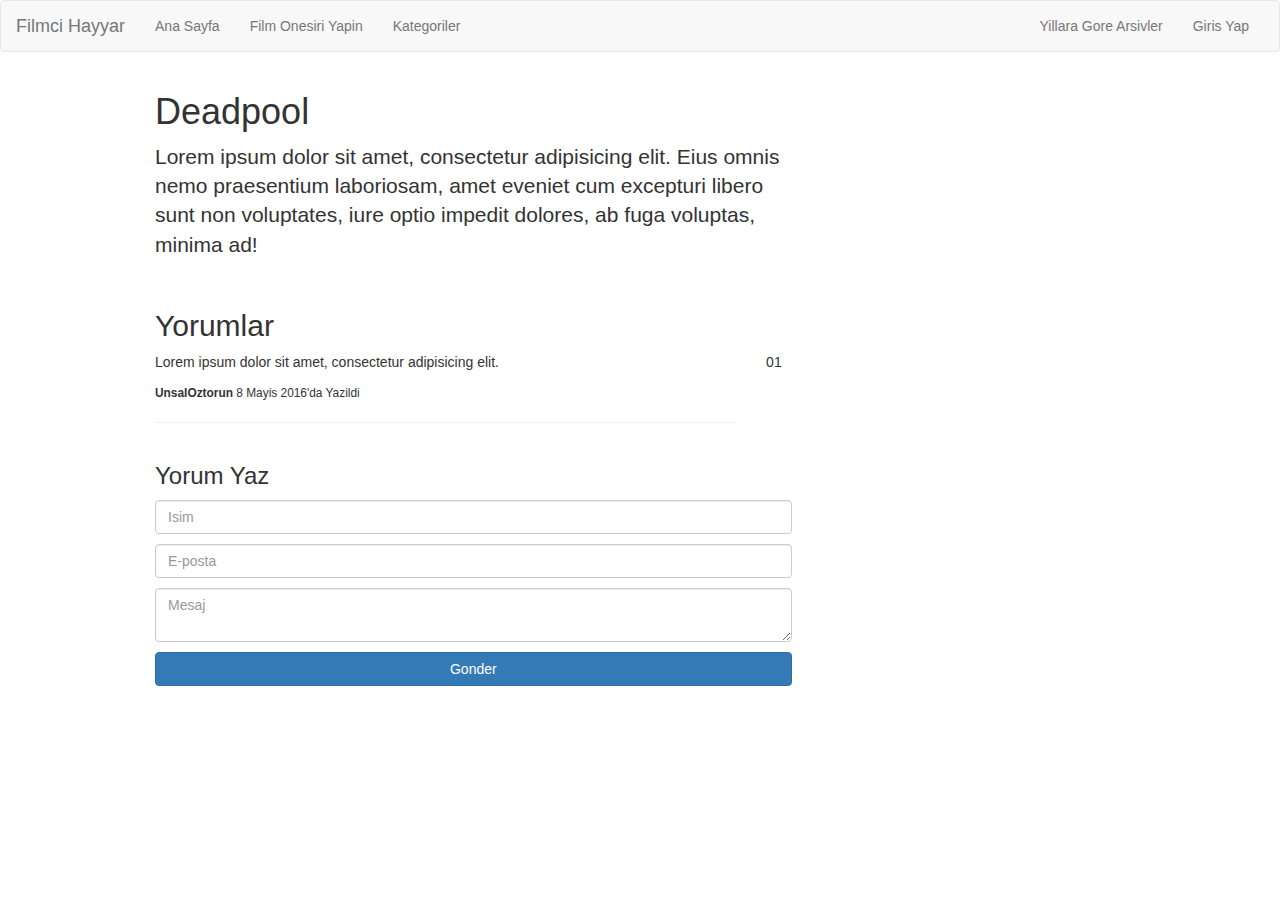
==== article.html @ 44c6bd78 "yip" ====
<!DOCTYPE html>
<html lang="en">

<head>
	<meta charset="utf-8">
	<meta http-equiv="X-UA-Compatible" content="IE=edge">
	<meta name="viewport" content="width=device-width, initial-scale=1">
	<link rel="stylesheet" href="css/article.css">
	<link rel="stylesheet" href="css/default.css">
	<title>Articles</title>

	<!-- Bootstrap -->
	<link href="https://maxcdn.bootstrapcdn.com/bootstrap/3.3.2/css/bootstrap.min.css" rel="stylesheet">

	<!-- HTML5 shim and Respond.js for IE8 support of HTML5 elements and media queries -->
	<!-- WARNING: Respond.js doesn't work if you view the page via file:// -->
	<!--[if lt IE 9]>
        <script src="https://oss.maxcdn.com/html5shiv/3.7.2/html5shiv.min.js"></script>
        <script src="https://oss.maxcdn.com/respond/1.4.2/respond.min.js"></script>
    <![endif]-->
</head>

<body>
	<nav class="navbar navbar-default">
		<div class="container-fluid">
			<!-- Brand and toggle get grouped for better mobile display -->
			<div class="navbar-header">
				<button type="button" class="navbar-toggle collapsed" data-toggle="collapse" data-target="#bs-example-navbar-collapse-1" aria-expanded="false">
					<span class="sr-only">Toggle navigation</span>
					<span class="icon-bar"></span>
					<span class="icon-bar"></span>
					<span class="icon-bar"></span>
				</button>
				<a class="navbar-brand" href="index.html">Filmci Hayyar</a>
			</div>

			<!-- Collect the nav links, forms, and other content for toggling -->
			<div class="collapse navbar-collapse" id="bs-example-navbar-collapse-1">
				<ul class="nav navbar-nav">
					<li class=""><a href="index.html">Ana Sayfa <span class="sr-only">(current)</span></a></li>
					<li><a href="oneri.html">Film Onesiri Yapin</a></li>
					<li><a href="kategoriler.html">Kategoriler</a></li>

				</ul>

				<ul class="nav navbar-nav navbar-right">
					<li class=""><a href="Arsiv.html">Yillara Gore Arsivler</a></li>
					<li><a href="login.html">Giris Yap</a></li>
				</ul>
			</div>
			<!-- /.navbar-collapse -->
		</div>
		<!-- /.container-fluid -->
	</nav>
	<div class="container">
		<div class="row">
			<div class="col-md-8">
				<article>
					<h1>Deadpool</h1>
					<div class="lead">
						Lorem ipsum dolor sit amet, consectetur adipisicing elit. Eius omnis nemo praesentium laboriosam, amet eveniet cum excepturi libero sunt non voluptates, iure optio impedit dolores, ab fuga voluptas, minima ad!
					</div>
				</article>
				<div id="comments">
					<h2>Yorumlar</h2>
					<div class="row">
						<div class="col-md-11">
							<p>
								Lorem ipsum dolor sit amet, consectetur adipisicing elit.
							</p>
							<footer>
								<small><b>UnsalOztorun</b> 8 Mayis 2016'da Yazildi</small>
							</footer>
							<hr>
						</div>
						<div class="col-md-1">01</div>
					</div>
					<form>
						<h3>Yorum Yaz</h3>
						<p>
							<label class="sr-only">Isim</label>
							<input type="text" class="form-control" placeholder="Isim" required>
						</p>

						<p>
							<label class="sr-only">E-posta</label>
							<input type="email" class="form-control" placeholder="E-posta" required>
						</p>

						<p>
							<label class="sr-only">Mesaj</label>
							<textarea class="form-control" placeholder="Mesaj" id="Mesaj" required autocomplate="false"></textarea>
						</p>
						<p>
							<input type="submit" class="btn btn-primary btn-block" value="Gonder">
						</p>
					</form>
				</div>
			</div>
		</div>
	</div>

	<!-- jQuery (necessary for Bootstrap's JavaScript plugins) -->
	<script src="https://ajax.googleapis.com/ajax/libs/jquery/1.11.2/jquery.min.js"></script>
	<!-- Include all compiled plugins (below), or include individual files as needed -->
	<script src="https://maxcdn.bootstrapcdn.com/bootstrap/3.3.2/js/bootstrap.min.js"></script>
</body>

</html>
---- css/article.css ----
form {
	margin-top: 20px;
}

h4 {
	margin-bottom: 0px;
}

.comment-num {
	font-size: 16px;
	color: #ccc
}

#comments {
	margin-top: 50px;
}

#message {
	height: 100px;
}
---- css/default.css ----
body {
	margin-bottom: 50px;
}

.container {
	max-width: 1000px;
}
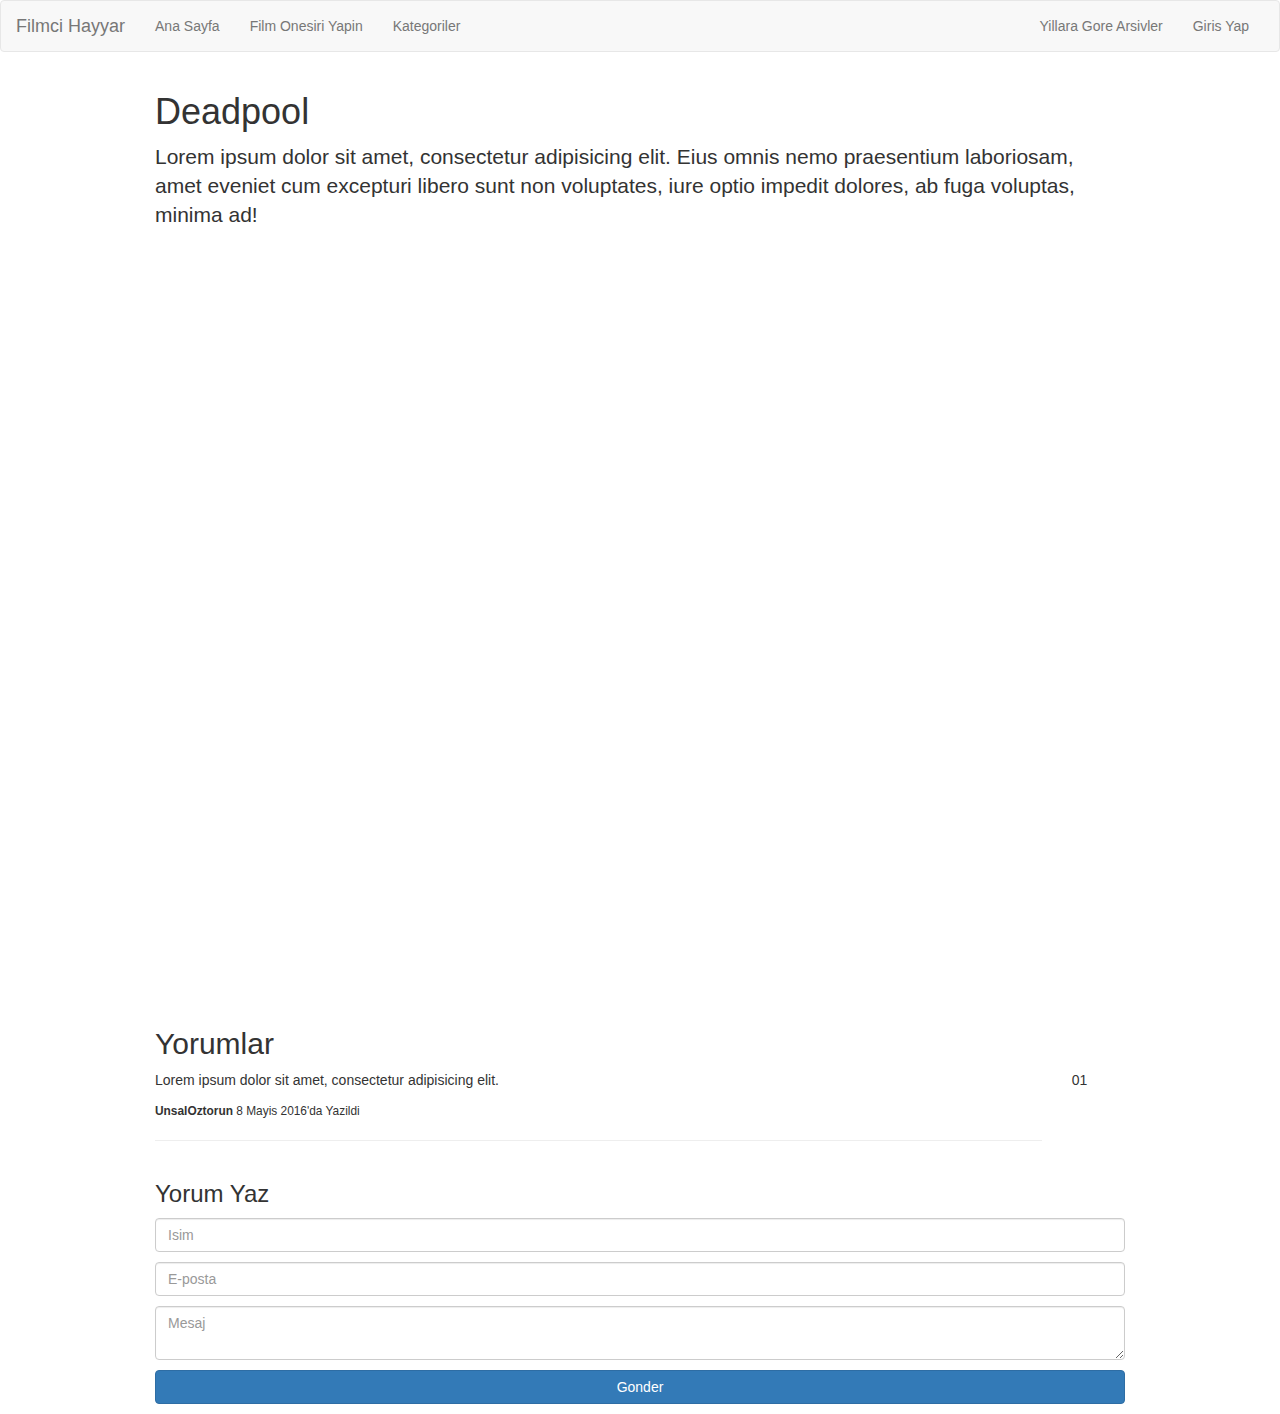
==== commit 7bb0ae6c: "ss" ====
--- a/article.html
+++ b/article.html
@@ -54,12 +54,15 @@
 	</nav>
 	<div class="container">
 		<div class="row">
-			<div class="col-md-8">
+			<div class="col-md-12">
 				<article>
 					<h1>Deadpool</h1>
 					<div class="lead">
 						Lorem ipsum dolor sit amet, consectetur adipisicing elit. Eius omnis nemo praesentium laboriosam, amet eveniet cum excepturi libero sunt non voluptates, iure optio impedit dolores, ab fuga voluptas, minima ad!
 					</div>
+					<div class="embed-responsive embed-responsive-4by3">
+  <iframe class="embed-responsive-item" src="https://www.youtube.com/embed/6rqqLNlsheU"></iframe>
+</div>
 				</article>
 				<div id="comments">
 					<h2>Yorumlar</h2>
--- a/css/default.css
+++ b/css/default.css
@@ -4,4 +4,8 @@
 
 .container {
 	max-width: 1000px;
+}
+
+.logo {
+	margin-top: 40px;
 }